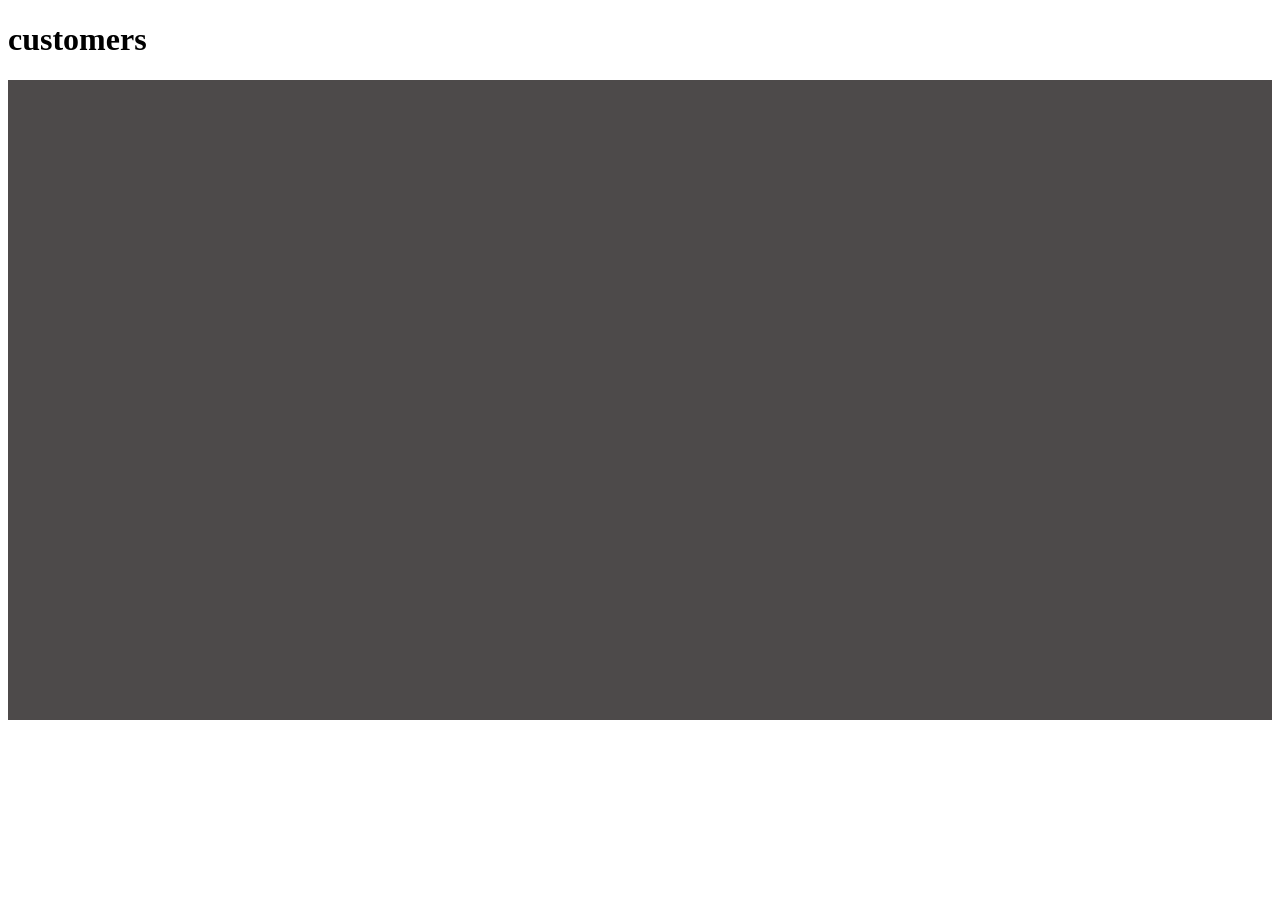
==== index.html @ 008683ea "change the name of the files" ====
<!DOCTYPE html>
<html lang="en">
<head>
    <meta charset="UTF-8">
    <meta http-equiv="X-UA-Compatible" content="IE=edge">
    <meta name="viewport" content="width=device-width, initial-scale=1.0">
    <title>chartBar</title> <link rel="stylesheet" href="chartbar.css">
    
</head>
<body>
 <h1> customers</h1>
 <h2 class="counter"></h2>
 <main></main>
 <span>fjfjfj</span>




<script src="chartbar.js"></script>
    
</body>
</html>
---- chartbar.css ----
{
  margin: 0;
  padding: 0;
  box-sizing: border-box;
}
body {
  min-height: 100%;
}
main {
  height: 640px;
  background: rgb(77, 74, 74);
  display: grid;
  grid-template-columns: repeat(40, 1fr);
  column-gap: 1px;
  position: relative;
  align-self: end;
}
.bar {
  align-self: baseline;
  height: 6.4;
  background: darkblue;
}
span {
  position: absolute;
  color: 0;
  opacity: 0;
}
.counter {
  color: black;
}
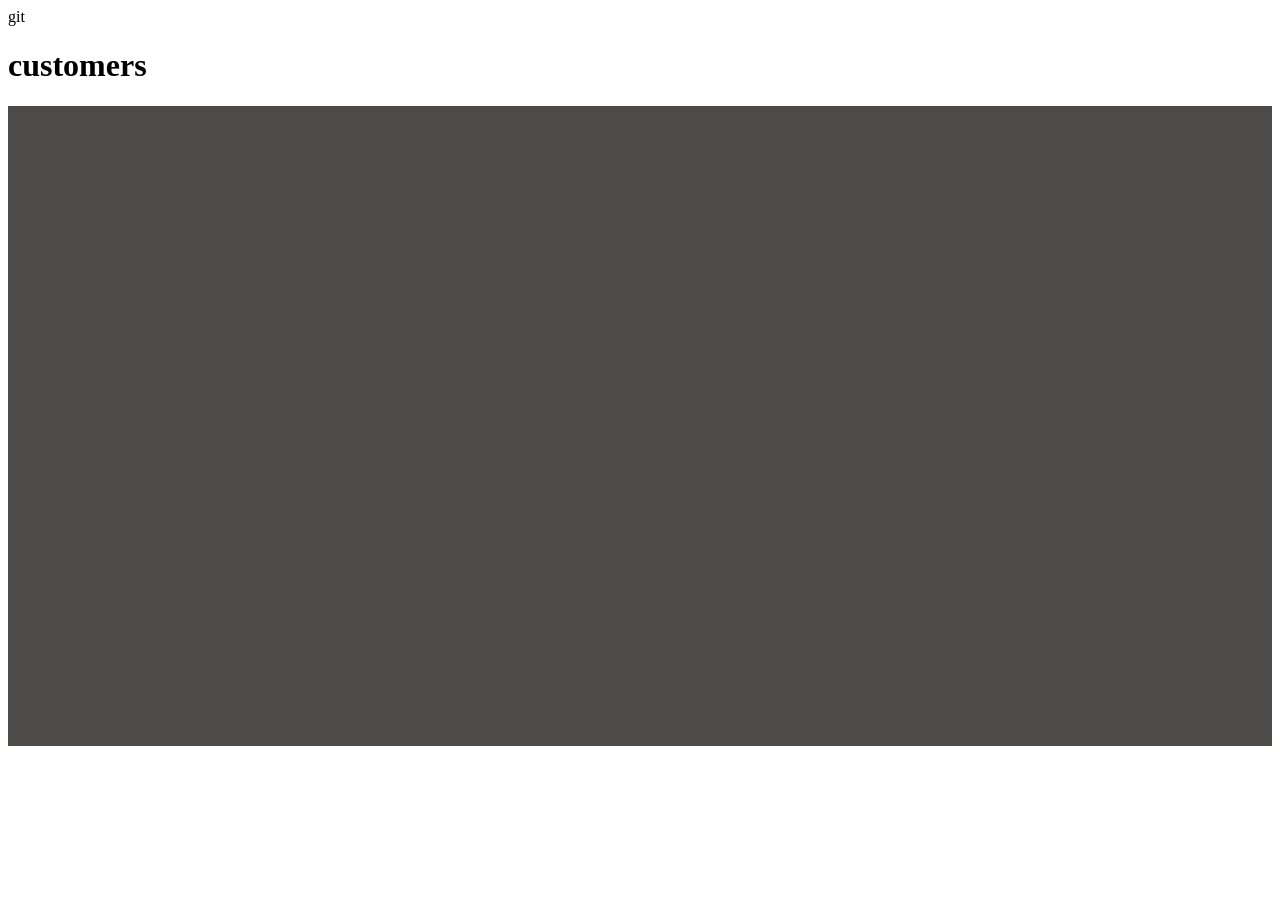
==== commit 463c4aee: "'first change'" ====
--- a/index.html
+++ b/index.html
@@ -1,4 +1,4 @@
-<!DOCTYPE html>
+git<!DOCTYPE html>
 <html lang="en">
 <head>
     <meta charset="UTF-8">
@@ -11,7 +11,7 @@
  <h1> customers</h1>
  <h2 class="counter"></h2>
  <main></main>
- <span>fjfjfj</span>
+ <span></span>
 
 
 
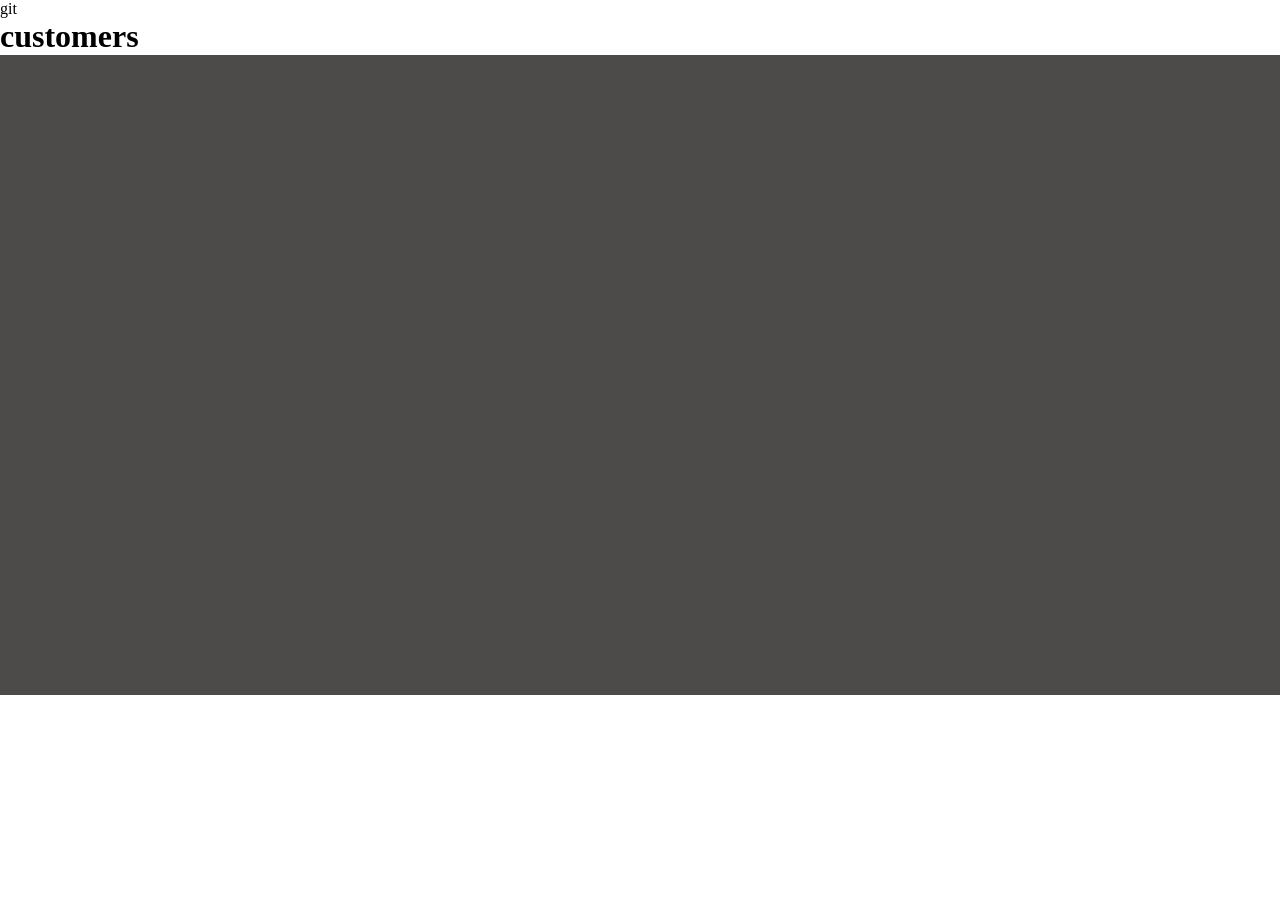
==== commit f6da80e5: "'style css'" ====
--- a/index.html
+++ b/index.html
@@ -4,7 +4,7 @@
     <meta charset="UTF-8">
     <meta http-equiv="X-UA-Compatible" content="IE=edge">
     <meta name="viewport" content="width=device-width, initial-scale=1.0">
-    <title>chartBar</title> <link rel="stylesheet" href="chartbar.css">
+    <title>chartBar</title> <link rel="stylesheet" href="style.css">
     
 </head>
 <body>
--- a/style.css
+++ b/style.css
@@ -0,0 +1,30 @@
+* {
+  margin: 0;
+  padding: 0;
+  box-sizing: border-box;
+}
+body {
+  min-height: 100%;
+}
+main {
+  height: 640px;
+  background: rgb(77, 74, 74);
+  display: grid;
+  grid-template-columns: repeat(40, 1fr);
+  column-gap: 1px;
+  position: relative;
+  align-self: end;
+}
+.bar {
+  align-self: baseline;
+  height: 6.4;
+  background: darkblue;
+}
+span {
+  position: absolute;
+  color: 0;
+  opacity: 0;
+}
+.counter {
+  color: black;
+}
